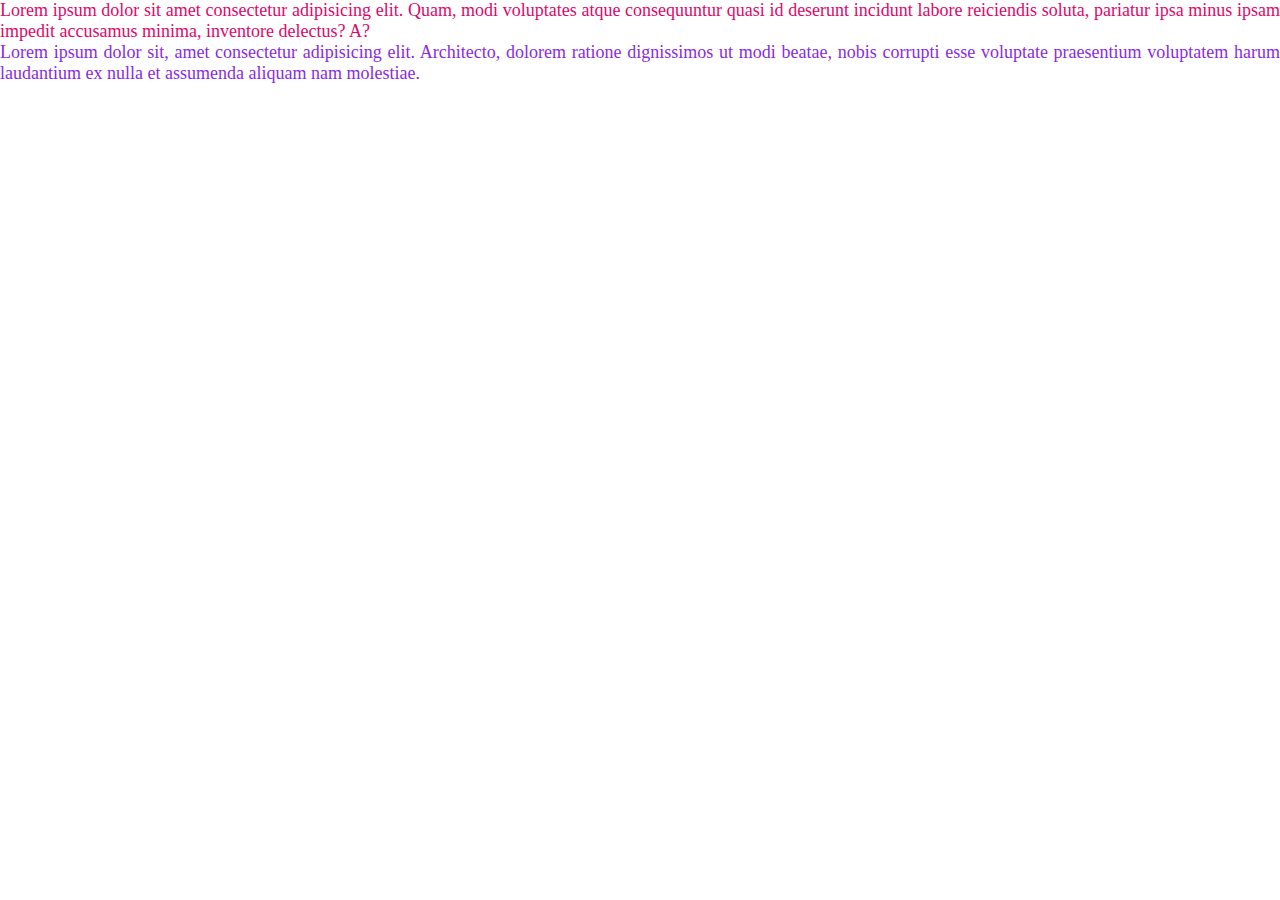
==== modulo-01/class-id.html @ 05427cfd "seletores de classes e id" ====
<!DOCTYPE html>
<html lang="pt-br">
<head>
    <meta charset="UTF-8">
    
    <title>Class-ID</title>
    <link rel="stylesheet"  ; href="css/class-id.css">

</head>
<body>
     <p class="texto-principal">Lorem ipsum dolor sit amet consectetur adipisicing elit. Quam, modi voluptates atque consequuntur quasi id deserunt incidunt labore reiciendis soluta, pariatur ipsa minus ipsam impedit accusamus minima, inventore delectus? A?</p>

     <p class="texto-secundario">Lorem ipsum dolor sit, amet consectetur adipisicing elit. Architecto, dolorem ratione dignissimos ut modi beatae, nobis corrupti esse voluptate praesentium voluptatem harum laudantium ex nulla et assumenda aliquam nam molestiae.</p>






</body>
</html>
---- modulo-01/css/class-id.css ----
*{margin:0 ; padding: 0% ;}

.texto-principal{
        color: rgb(222, 8, 104); text-align: justify;
        font-size: 18px;

}


.texto-secundario{
    color:blueviolet; text-align: justify; 
    font-size: 18px;
}
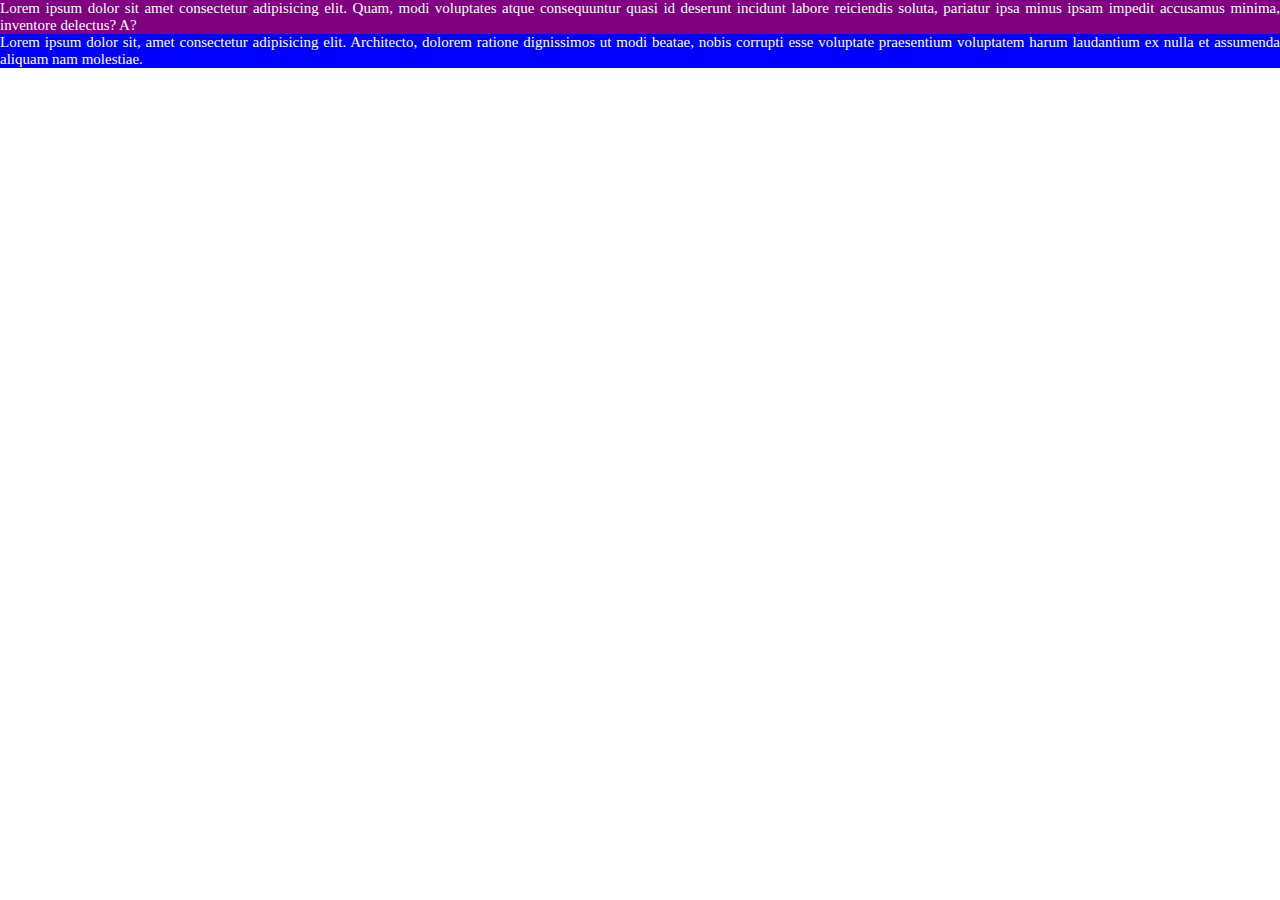
==== commit 166bf7c3: "acrescentando seletor ID" ====
--- a/modulo-01/class-id.html
+++ b/modulo-01/class-id.html
@@ -8,9 +8,9 @@
 
 </head>
 <body>
-     <p class="texto-principal">Lorem ipsum dolor sit amet consectetur adipisicing elit. Quam, modi voluptates atque consequuntur quasi id deserunt incidunt labore reiciendis soluta, pariatur ipsa minus ipsam impedit accusamus minima, inventore delectus? A?</p>
+     <p class="texto-principal" id="texto1">Lorem ipsum dolor sit amet consectetur adipisicing elit. Quam, modi voluptates atque consequuntur quasi id deserunt incidunt labore reiciendis soluta, pariatur ipsa minus ipsam impedit accusamus minima, inventore delectus? A?</p>
 
-     <p class="texto-secundario">Lorem ipsum dolor sit, amet consectetur adipisicing elit. Architecto, dolorem ratione dignissimos ut modi beatae, nobis corrupti esse voluptate praesentium voluptatem harum laudantium ex nulla et assumenda aliquam nam molestiae.</p>
+     <p class="texto-principal" id="texto2">Lorem ipsum dolor sit, amet consectetur adipisicing elit. Architecto, dolorem ratione dignissimos ut modi beatae, nobis corrupti esse voluptate praesentium voluptatem harum laudantium ex nulla et assumenda aliquam nam molestiae.</p>
 
 
 
--- a/modulo-01/css/class-id.css
+++ b/modulo-01/css/class-id.css
@@ -1,13 +1,18 @@
 *{margin:0 ; padding: 0% ;}
 
 .texto-principal{
-        color: rgb(222, 8, 104); text-align: justify;
+        color: rgb(255, 255, 255); text-align: justify;
         font-size: 18px;
 
 }
 
+#texto1{
+    background-color: purple; 
+    font-size: 15px;
 
-.texto-secundario{
-    color:blueviolet; text-align: justify; 
-    font-size: 18px;
+}
+
+#texto2{
+    background-color: blue;
+    font-size: 15px;
 }